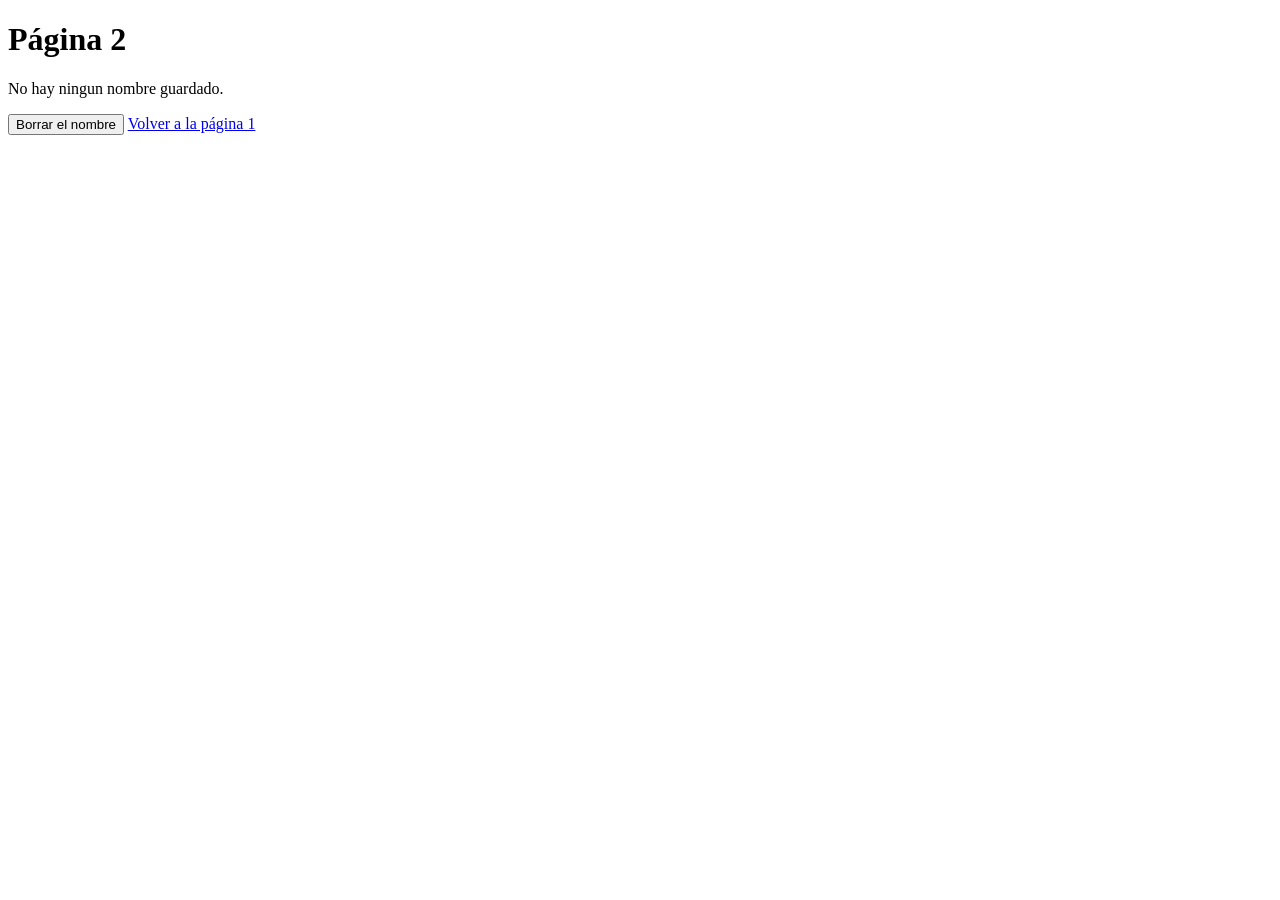
==== pagina2.html @ 6a5dfdff "creacion de los archivos html, js" ====
<!DOCTYPE html>
<html lang="es">
<head>
    <meta charset="UTF-8">
    <meta name="viewport" content="width=device-width, initial-scale=1.0">
    <title>Página 2</title>
    <script src="JS/pagina2.js" defer></script>
</head>
<body>
    <h1>Página 2</h1>

    <p id="saludo"></p>
    <button id="btn-borrar">Borrar el nombre</button>
    <a href="pagina1.html">Volver a la página 1</a>

</body>
</html>
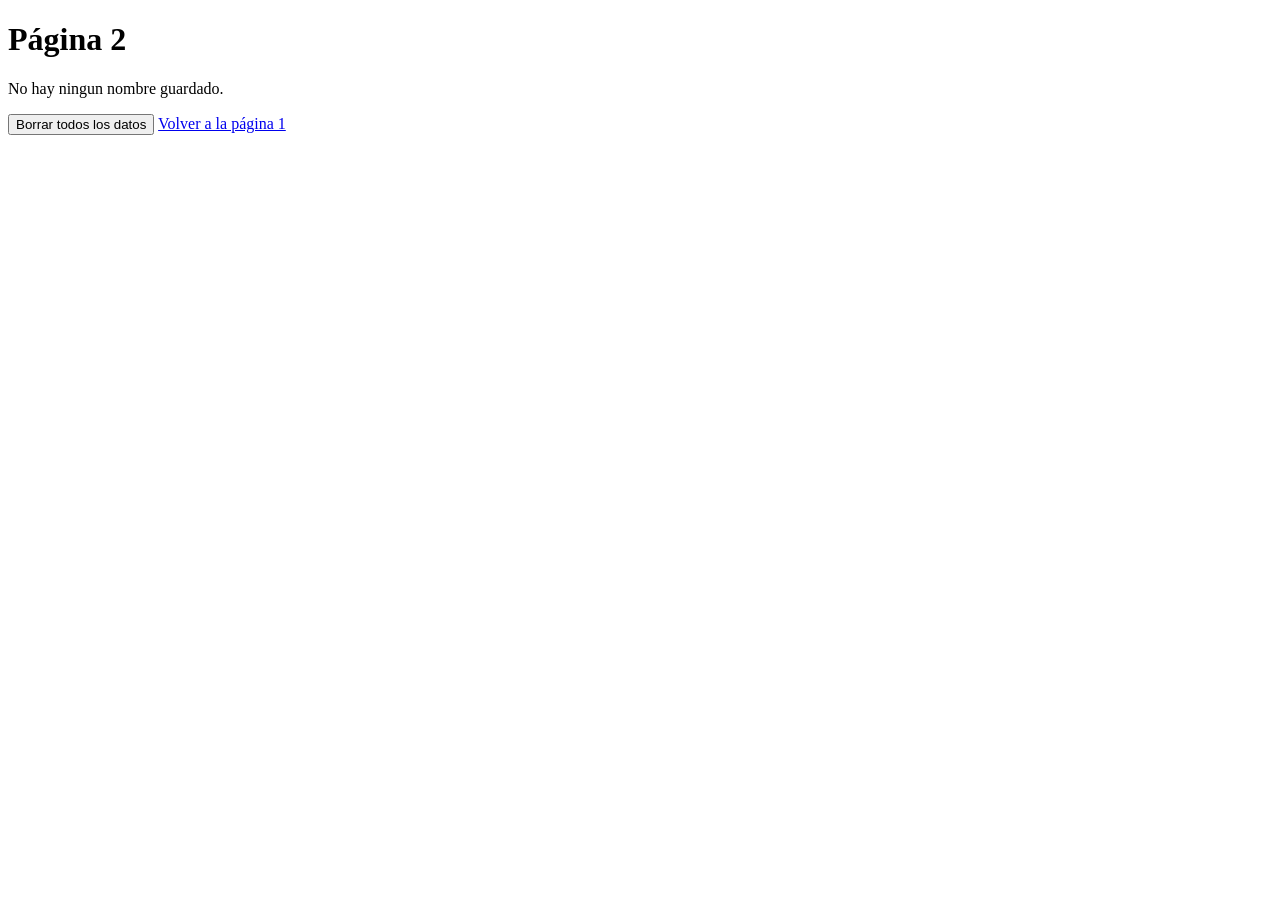
==== commit a3650fb9: "Cambiar el botón a borrar todos los datos" ====
--- a/pagina2.html
+++ b/pagina2.html
@@ -10,8 +10,8 @@
     <h1>Página 2</h1>
 
     <p id="saludo"></p>
-    <button id="btn-borrar">Borrar el nombre</button>
-    <a href="pagina1.html">Volver a la página 1</a>
+    <button id="btn-borrar">Borrar todos los datos</button>
+    <a href="index.html">Volver a la página 1</a>
 
 </body>
 </html>
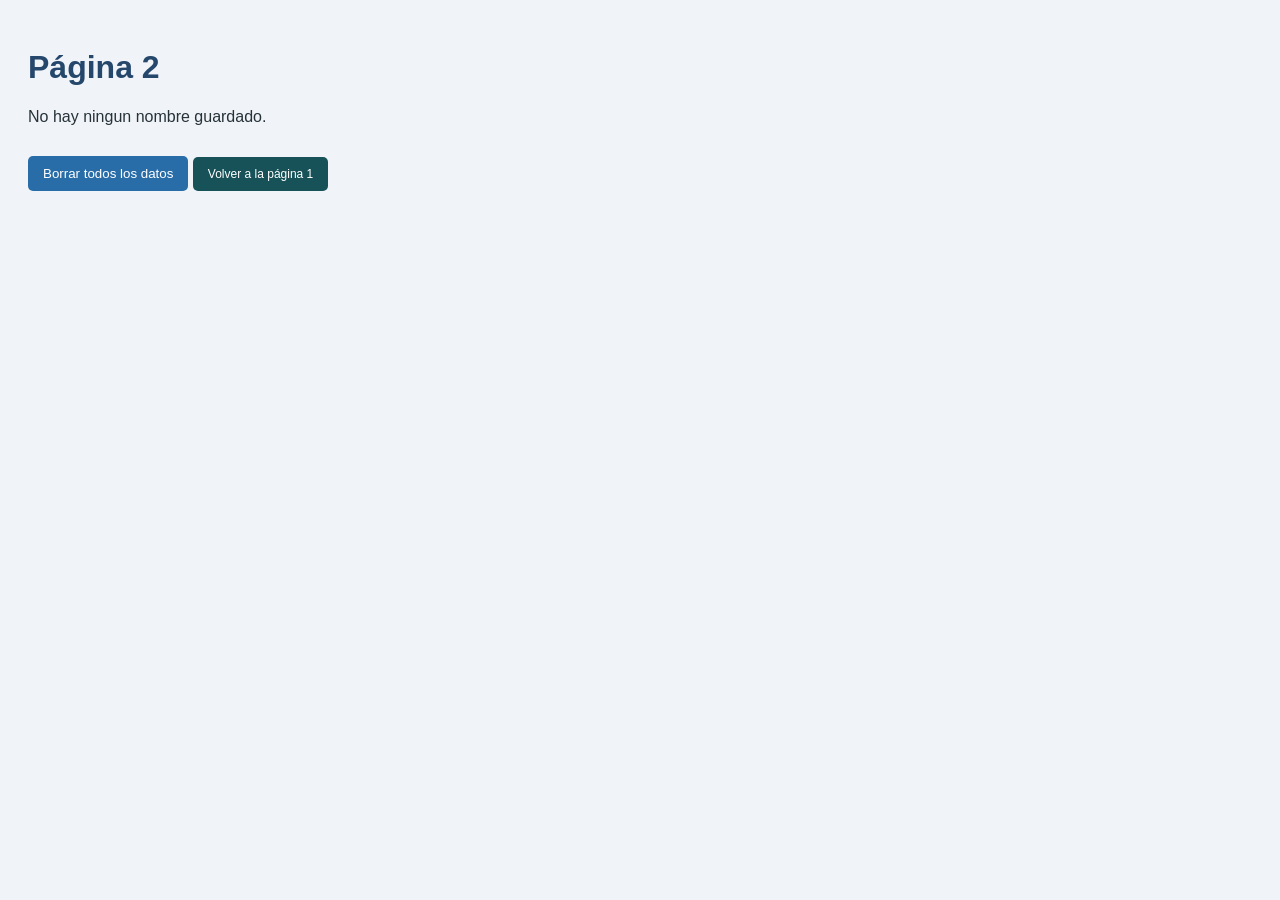
==== commit b648a80d: "Creacion codigo css" ====
--- a/pagina2.html
+++ b/pagina2.html
@@ -4,6 +4,8 @@
     <meta charset="UTF-8">
     <meta name="viewport" content="width=device-width, initial-scale=1.0">
     <title>Página 2</title>
+
+    <link rel="stylesheet" href="CSS/style.css">
     <script src="JS/pagina2.js" defer></script>
 </head>
 <body>
@@ -11,7 +13,7 @@
 
     <p id="saludo"></p>
     <button id="btn-borrar">Borrar todos los datos</button>
-    <a href="index.html">Volver a la página 1</a>
+    <a href="index.html" class="btn-regreso">Volver a la página 1</a>
 
 </body>
 </html>
--- a/CSS/style.css
+++ b/CSS/style.css
@@ -0,0 +1,48 @@
+body {
+    font-family: Arial, sans-serif;
+    background-color: #f0f4f8;
+    color: #263238;
+    padding: 20px;
+}
+
+h1 {
+    color: #24476b;
+}
+
+input {
+    padding: 10px;
+    border: 1px solid #bdc9d6;
+    border-radius: 5px;
+}
+
+button {
+    padding: 10px 15px;
+    background-color: #286da8;
+    color: white;
+    border: none;
+    border-radius: 5px;
+    cursor: pointer;
+}
+
+button:hover {
+    background-color: #194e7a;
+}
+
+
+.btn-regreso {
+    display: inline-block;
+    font-size: 12px;
+    background-color: #165258;
+    color: white;
+    text-decoration: none;
+    padding: 10px 15px;
+    border-radius: 5px;
+    margin: 15px 0;
+
+
+}
+
+.btn-regreso:hover {
+    background-color: #010e0d;
+
+}
